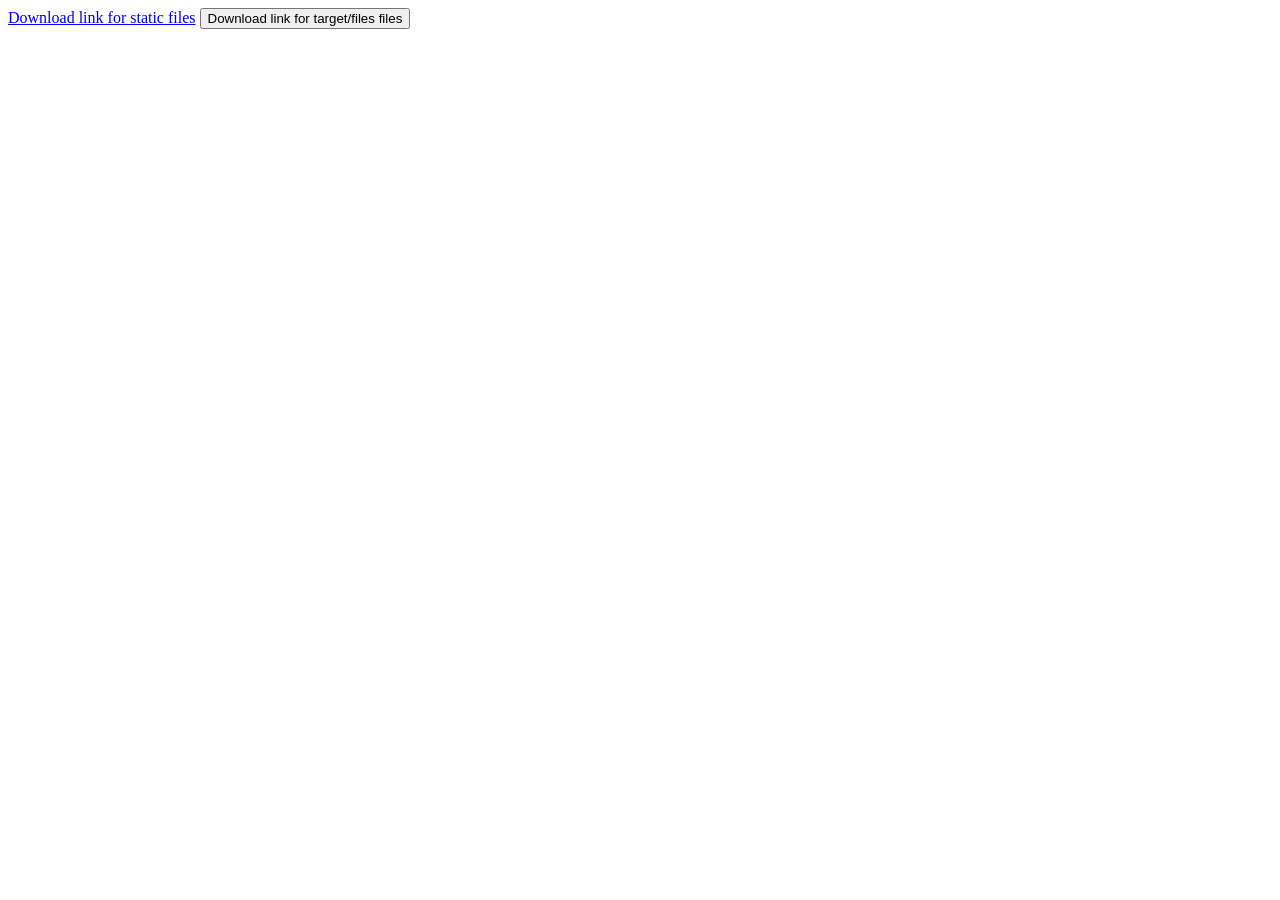
==== IBweb/src/main/resources/static/index.html @ fc07df79 "initial commit - Web app." ====
<!DOCTYPE html>
<html>

<head>
<script type="text/javascript" src="js/main.js"></script>
<script src="https://ajax.googleapis.com/ajax/libs/jquery/3.3.1/jquery.min.js"></script>
</head>
<body>
	<a href="./user_content/cat.jpg" download>Download link for static
		files</a>
	<button type="button"  onclick="download()">Download link for
		target/files files</button>
</body>

</html>
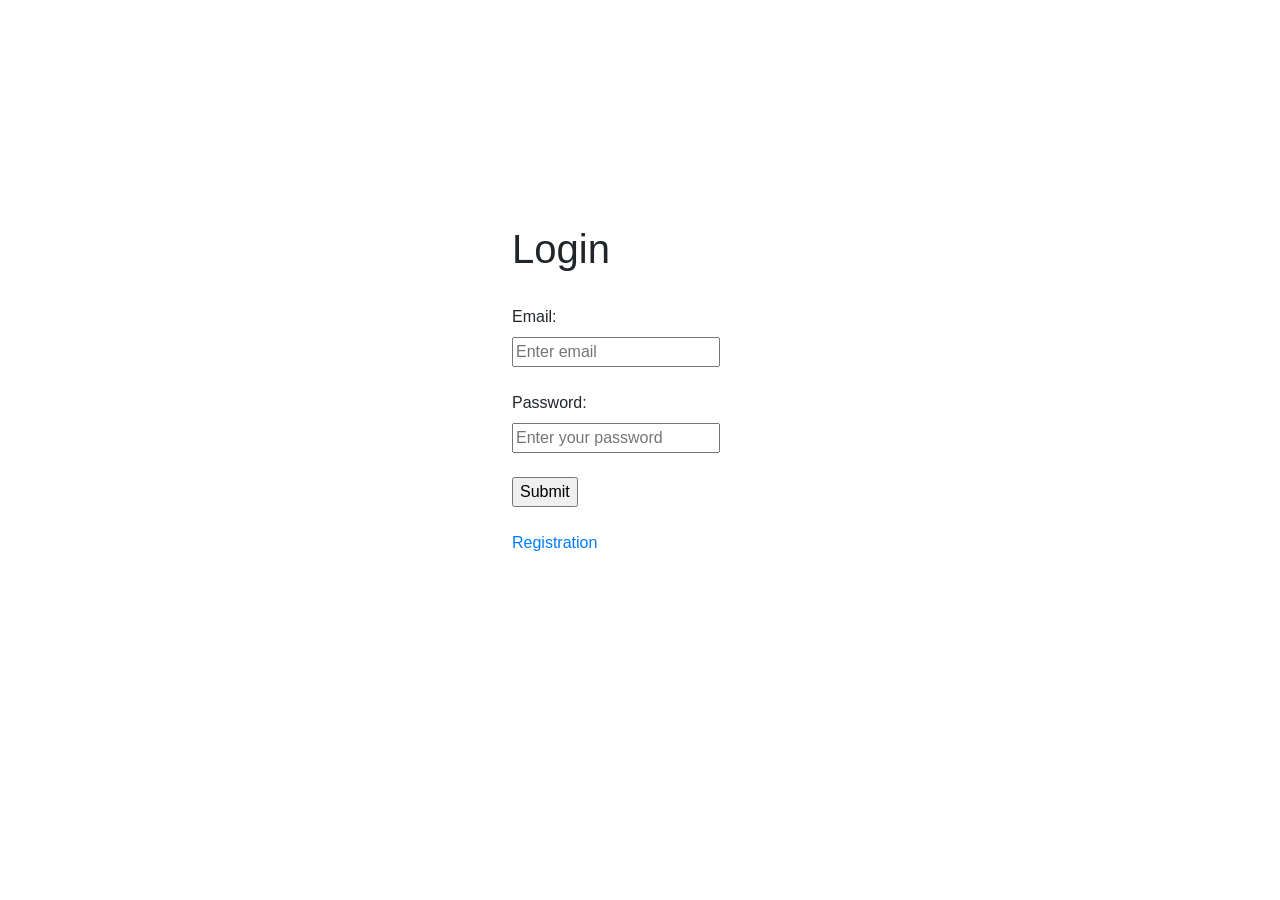
==== commit 9b35a5c4: "Uradjen login,registracija i autorizacija." ====
--- a/IBweb/src/main/resources/static/index.html
+++ b/IBweb/src/main/resources/static/index.html
@@ -1,15 +1,25 @@
 <!DOCTYPE html>
 <html>
-
-<head>
-<script type="text/javascript" src="js/main.js"></script>
-<script src="https://ajax.googleapis.com/ajax/libs/jquery/3.3.1/jquery.min.js"></script>
-</head>
-<body>
-	<a href="./user_content/cat.jpg" download>Download link for static
-		files</a>
-	<button type="button"  onclick="download()">Download link for
-		target/files files</button>
-</body>
-
-</html>
+	<head>
+		<meta charset="utf-8">
+		<title>Login</title>
+		<script src="https://ajax.googleapis.com/ajax/libs/jquery/3.3.1/jquery.min.js"></script>
+	    <script src="https://stackpath.bootstrapcdn.com/bootstrap/4.3.1/js/bootstrap.min.js"></script>
+		<script type="text/javascript" src="js/login.js"></script>
+		<link rel="stylesheet" href="css/styles.css">
+		<link rel="stylesheet" type="text/css" href="https://stackpath.bootstrapcdn.com/bootstrap/4.3.1/css/bootstrap.min.css"/>
+	</head>
+	<body>
+		<h1>Login	</h1><br>
+		<div id="login_form">
+		    <form name="login" method="post" id="login">
+		       	<label for="email">Email:</label><br>
+		 		<input type="text" placeholder="Enter email" id="email"><br><br>
+		 		<label for="password">Password:</label><br>
+		 		<input type="password" placeholder="Enter your password" id="password"><br><br>
+		 		<input type="submit" id="submit" value="Submit" class="button" />
+		    </form>
+		 </div><br>
+		 <a href="register.html">Registration</a>
+	</body>
+</html>
--- a/IBweb/src/main/resources/static/css/styles.css
+++ b/IBweb/src/main/resources/static/css/styles.css
@@ -0,0 +1,8 @@
+body {
+    left: 40%;
+    top: 25%;
+    margin-left: -25%;
+    position: absolute;
+    margin-top: -25%;
+    
+}
